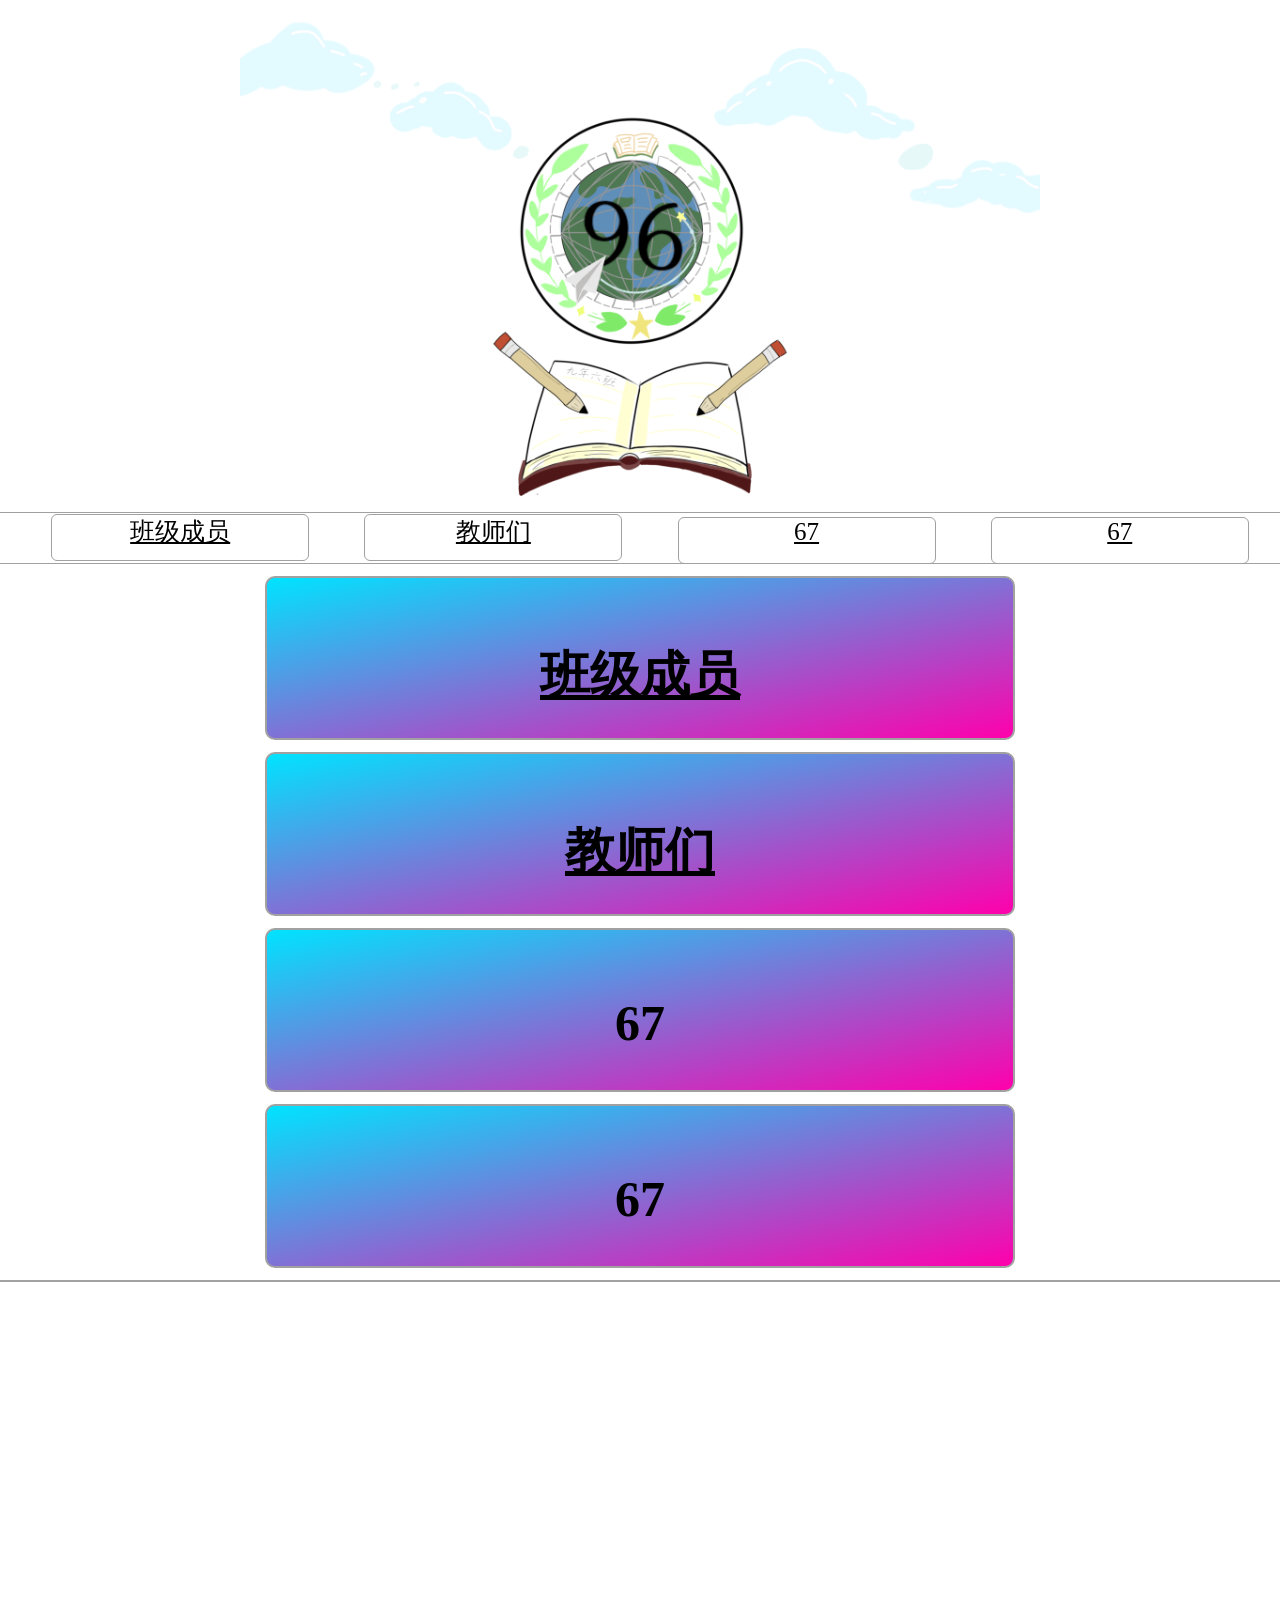
==== index.html @ 14f13252 "Update index.html" ====
<html>
  <head>
    <meta charset="utf-8">
    <link rel="stylesheet" href="https://secure-mcpc.github.io/2024wl/assets/css/main.css">
    <script src="https://secure-mcpc.github.io/2024wl/assets/js/main.js"></script>
    <link rel="icon" href="https://secure-mcpc.github.io/2024wl/assets/pic/xh.png" type="image/svg+xml">
    <title>932406</title>
  </head>
  <body>
    <div class="main">
      <header>
        
      </header>
      <nav>
        <a class="nac" href="https://secure-mcpc.github.io/2024wl/menbers">班级成员</a>
        <a class="nac" href="https://secure-mcpc.github.io/2024wl/teachers">教师们</a>
        <a class="nac" href="">67</a>
        <a class="nac" href="">67</a>
      </nav>
      <div class="sb">
        <a href="https://secure-mcpc.github.io/2024wl/menbers"><div id="a" class="kard"><h1>班级成员</h1></div></a>
        <a href="https://secure-mcpc.github.io/2024wl/teachers"><div id="b" class="kard"><h1>教师们</h1></div></a>
        <a><div id="c" class="kard"><h1>67</h1></div></a>
        <a><div id="d" class="kard"><h1>67</h1></div></a>
      </div>
      <footer>
        
      </footer>
    </div>
  </body>
</html>
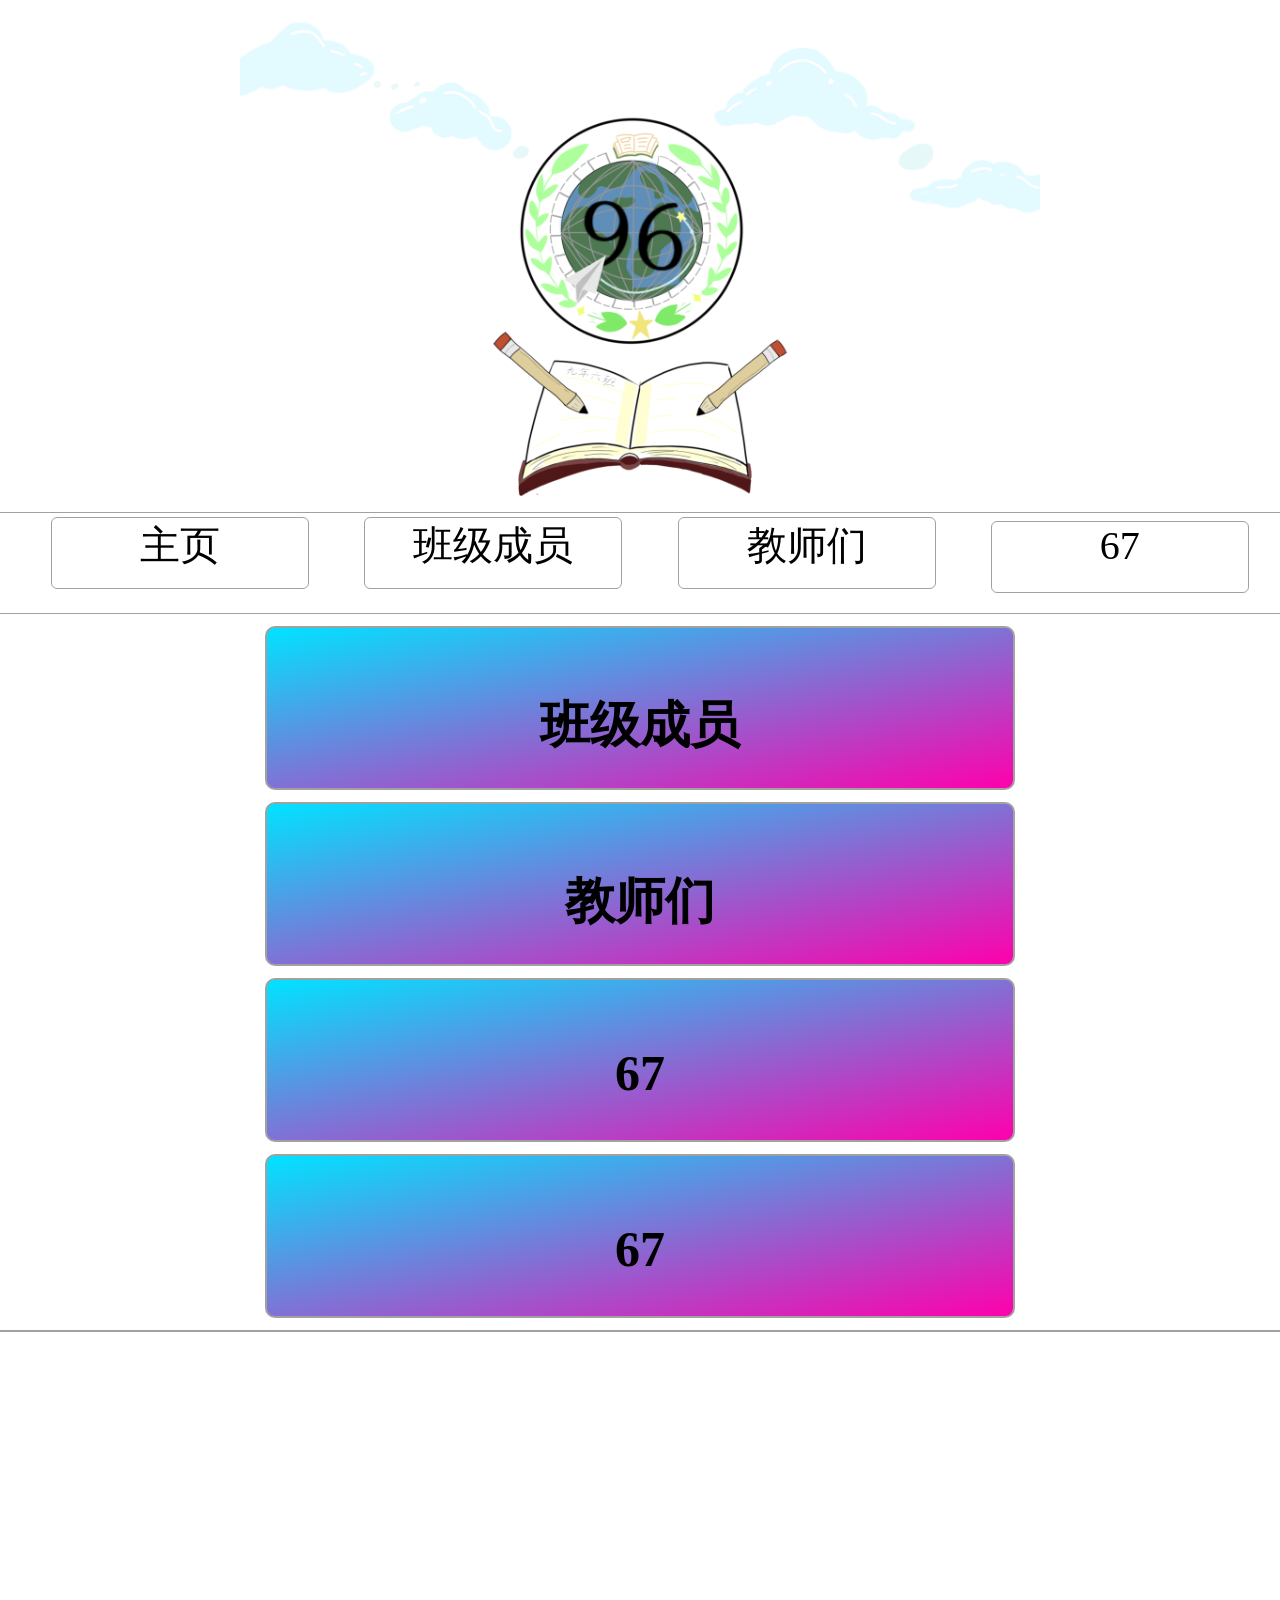
==== commit f1ebba5a: "Update index.html" ====
--- a/index.html
+++ b/index.html
@@ -12,13 +12,13 @@
         
       </header>
       <nav>
-        <a class="nac" href="https://secure-mcpc.github.io/2024wl/menbers">班级成员</a>
+        <a class="nac" href="https://secure-mcpc.github.io/2024wl">主页</a>
+        <a class="nac" href="https://secure-mcpc.github.io/2024wl/members">班级成员</a>
         <a class="nac" href="https://secure-mcpc.github.io/2024wl/teachers">教师们</a>
-        <a class="nac" href="">67</a>
         <a class="nac" href="">67</a>
       </nav>
       <div class="sb">
-        <a href="https://secure-mcpc.github.io/2024wl/menbers"><div id="a" class="kard"><h1>班级成员</h1></div></a>
+        <a href="https://secure-mcpc.github.io/2024wl/members"><div id="a" class="kard"><h1>班级成员</h1></div></a>
         <a href="https://secure-mcpc.github.io/2024wl/teachers"><div id="b" class="kard"><h1>教师们</h1></div></a>
         <a><div id="c" class="kard"><h1>67</h1></div></a>
         <a><div id="d" class="kard"><h1>67</h1></div></a>
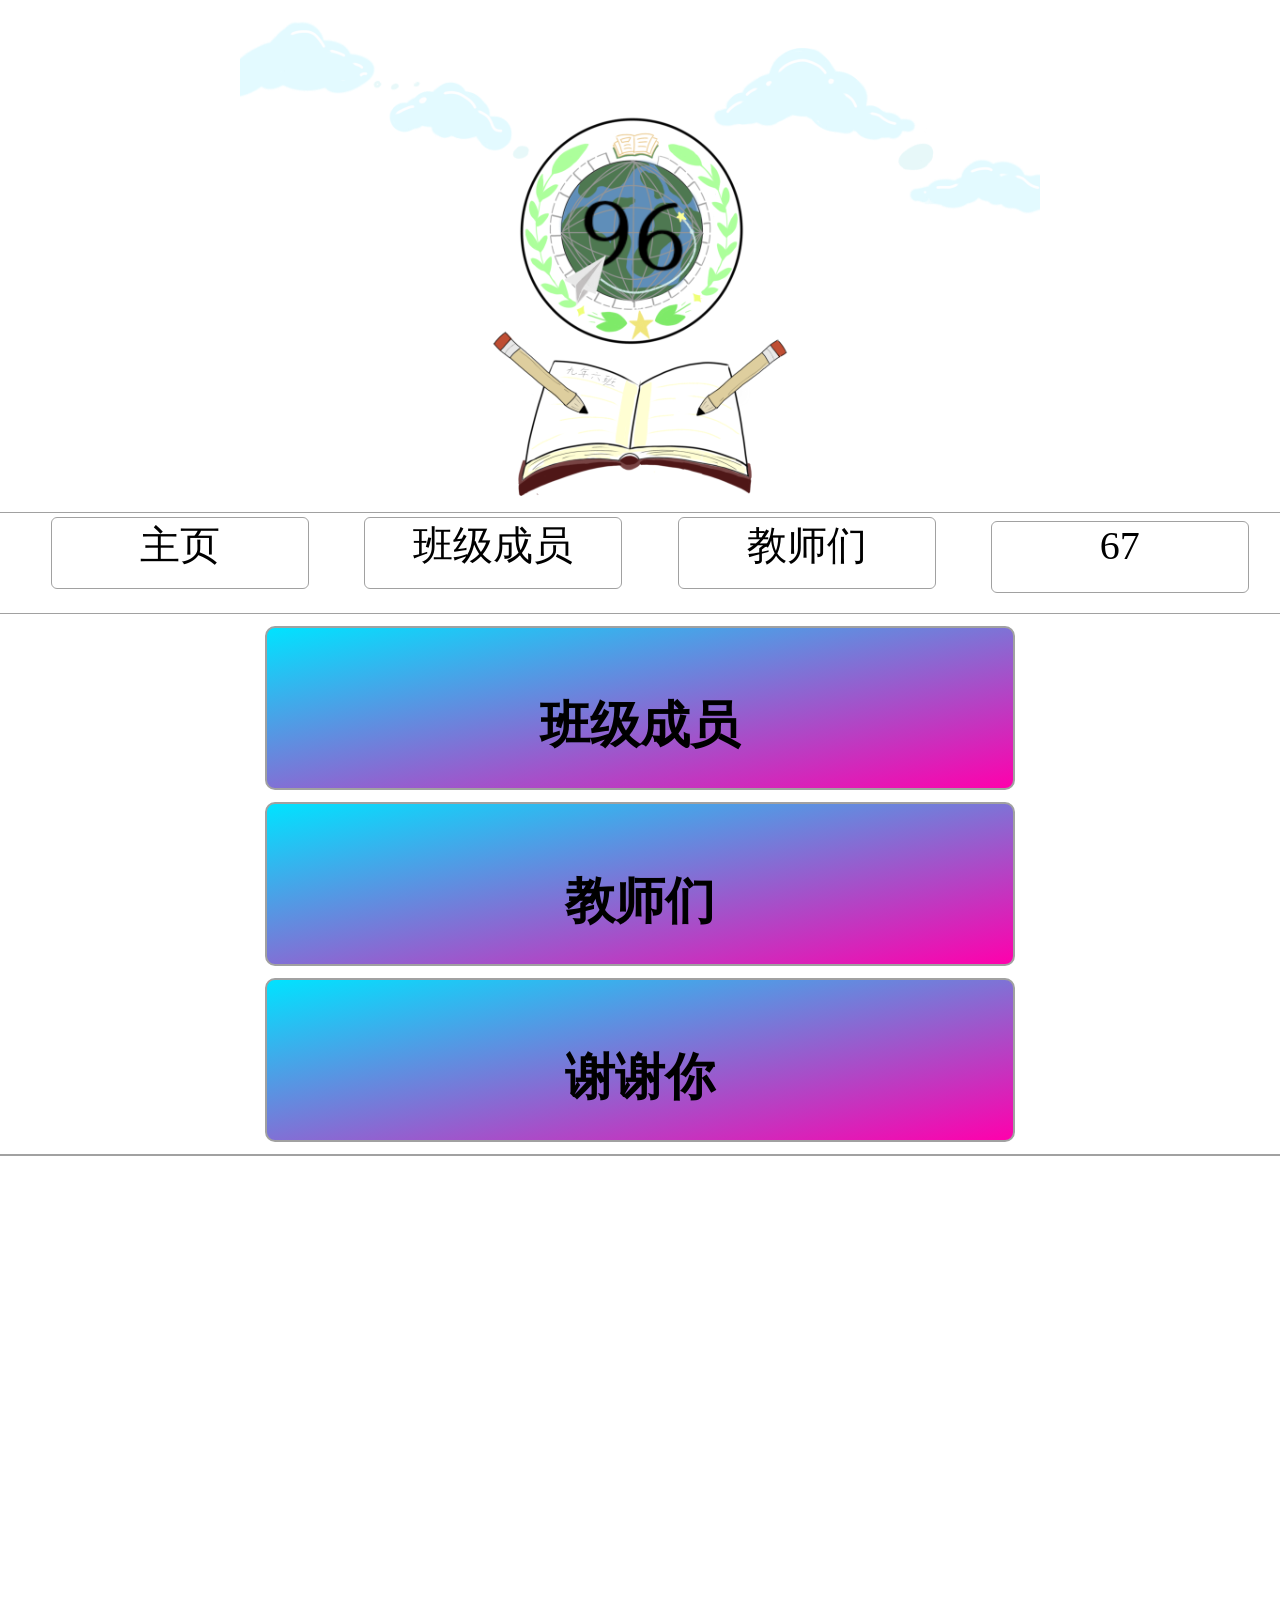
==== commit 596487e3: "Update index.html" ====
--- a/index.html
+++ b/index.html
@@ -20,8 +20,7 @@
       <div class="sb">
         <a href="https://secure-mcpc.github.io/2024wl/members"><div id="a" class="kard"><h1>班级成员</h1></div></a>
         <a href="https://secure-mcpc.github.io/2024wl/teachers"><div id="b" class="kard"><h1>教师们</h1></div></a>
-        <a><div id="c" class="kard"><h1>67</h1></div></a>
-        <a><div id="d" class="kard"><h1>67</h1></div></a>
+        <a><div id="c" class="kard"><h1>谢谢你</h1></div></a>
       </div>
       <footer>
         
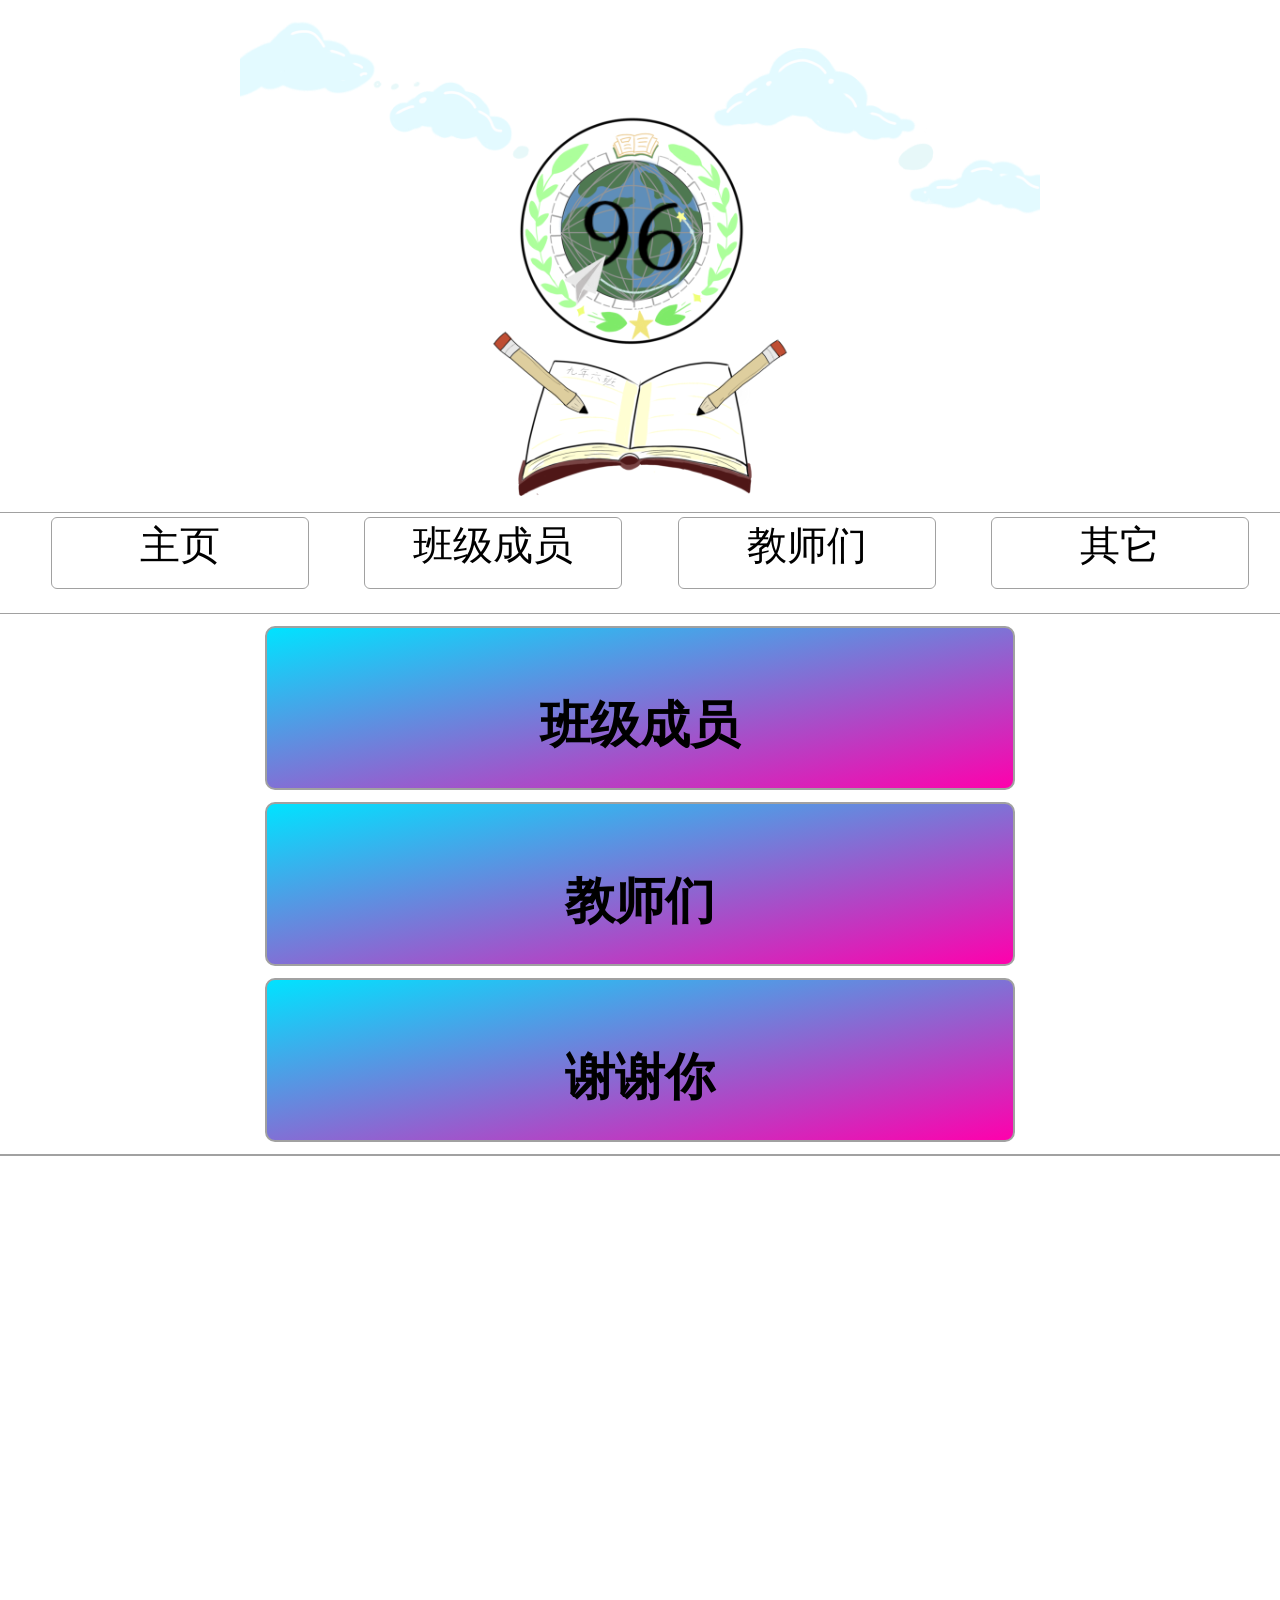
==== commit 6806d32f: "Update index.html" ====
--- a/index.html
+++ b/index.html
@@ -15,7 +15,7 @@
         <a class="nac" href="https://secure-mcpc.github.io/2024wl">主页</a>
         <a class="nac" href="https://secure-mcpc.github.io/2024wl/members">班级成员</a>
         <a class="nac" href="https://secure-mcpc.github.io/2024wl/teachers">教师们</a>
-        <a class="nac" href="">67</a>
+        <a class="nac" href="https://secure-mcpc.github.io/2024wl/others">其它</a>
       </nav>
       <div class="sb">
         <a href="https://secure-mcpc.github.io/2024wl/members"><div id="a" class="kard"><h1>班级成员</h1></div></a>
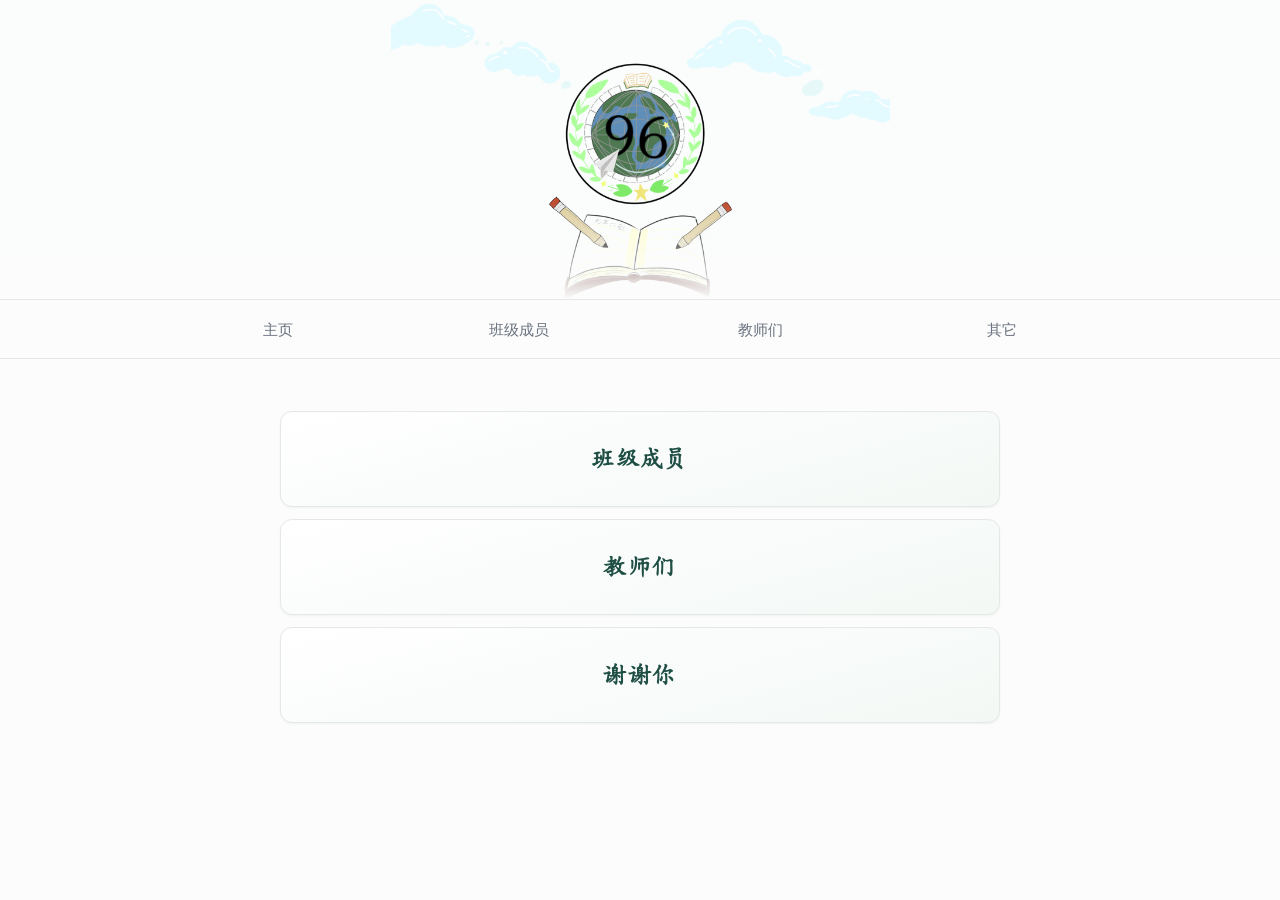
==== commit 16a82499: "Update index.html" ====
--- a/index.html
+++ b/index.html
@@ -1,6 +1,7 @@
 <html>
   <head>
     <meta charset="utf-8">
+    <meta name="viewport" content="width=device-width, initial-scale=1">
     <link rel="stylesheet" href="https://secure-mcpc.github.io/2024wl/assets/css/main.css">
     <script src="https://secure-mcpc.github.io/2024wl/assets/js/main.js"></script>
     <link rel="icon" href="https://secure-mcpc.github.io/2024wl/assets/pic/xh.png" type="image/svg+xml">
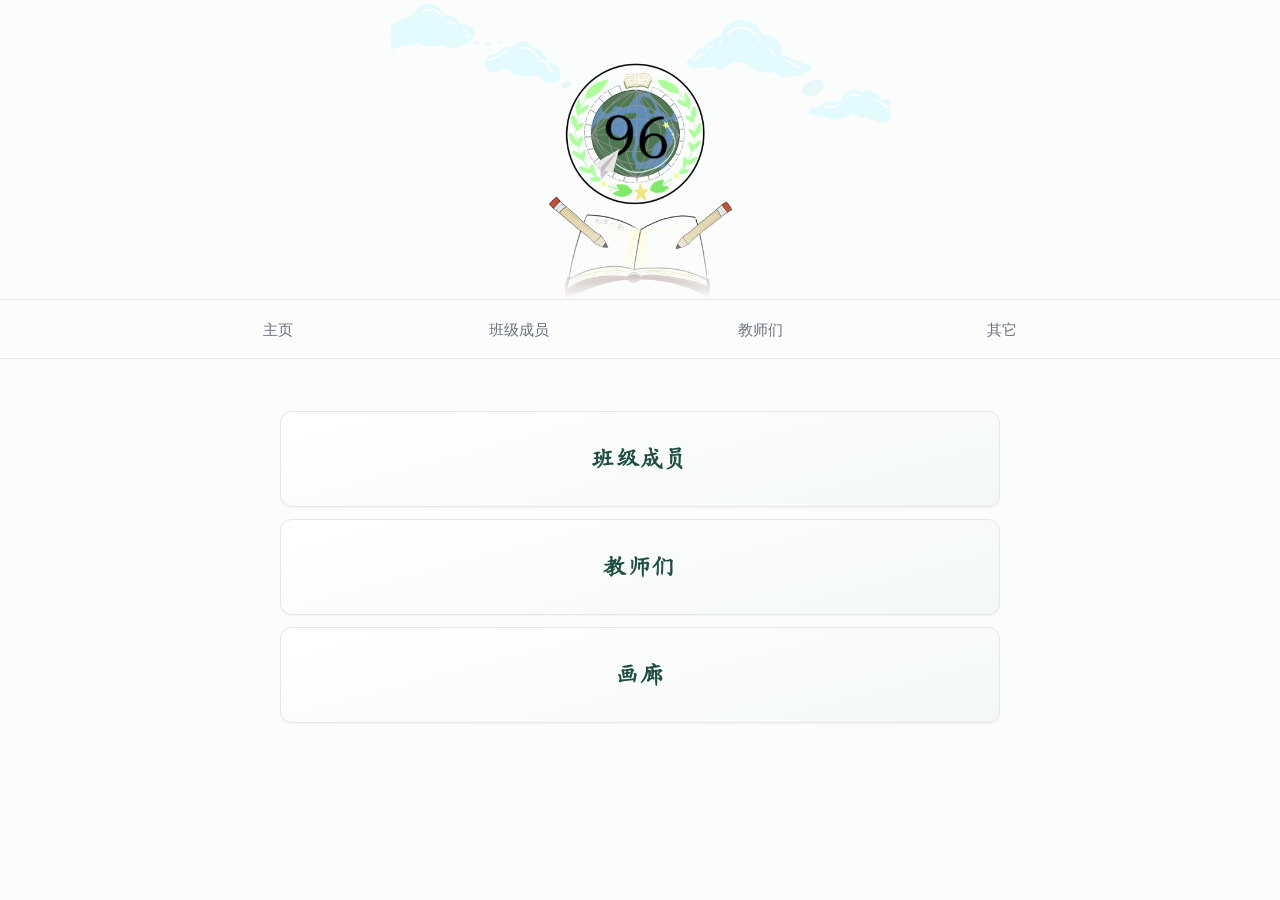
==== commit 0a415ef9: "Update index.html" ====
--- a/index.html
+++ b/index.html
@@ -21,7 +21,7 @@
       <div class="sb">
         <a href="https://secure-mcpc.github.io/2024wl/members"><div id="a" class="kard"><h1>班级成员</h1></div></a>
         <a href="https://secure-mcpc.github.io/2024wl/teachers"><div id="b" class="kard"><h1>教师们</h1></div></a>
-        <a><div id="c" class="kard"><h1>谢谢你</h1></div></a>
+        <a href="https://secure-mcpc.github.io/2024wl/gallery"><div id="b" class="kard"><h1>画廊</h1></div></a>
       </div>
       <footer>
         
